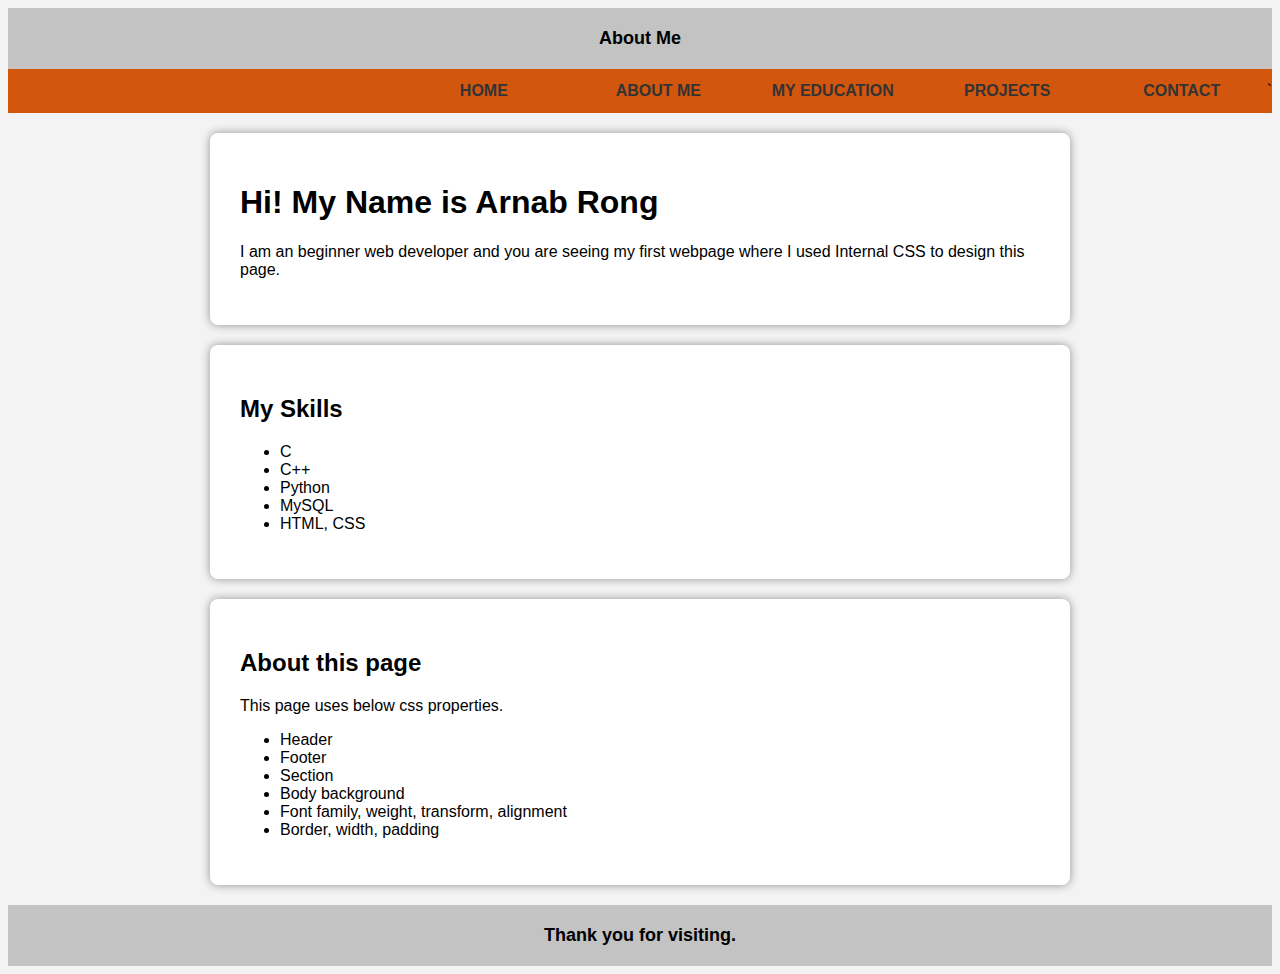
==== aboutme.html @ c3f16198 "Add files via upload" ====
<!DOCTYPE html>
<html lang="en">
<head>
    <meta charset="UTF-8">
    <meta name="viewport" content="width=device-width, initial-scale=1.0">
    <title>About Me - Arnab Rong</title>
    <style>
        body {
            font-family: Arial;
            background: #f3f3f3;
        }
        
        header {
            background-color: #b9b9b9d5;
            color: #000;
            padding: 20px;
            text-align: center;
            font-size: large;
            font-family: Arial;
            font-weight: bold;
        }

        footer {
            background-color: #b9b9b9d5;
            color: #000;
            padding: 20px;
            text-align: center;
            font-size: large;
            font-family: Arial;
            font-weight: bold;
            align-self: bottom;
        }

        section {
            max-width: 800px;
            margin: 20px auto;
            padding: 30px;
            background-color: #fff;
            border-radius: 8px;
            box-shadow: 0 0 10px rgba(0, 0, 0, 0.4);
        }

        ul.menu {
            list-style: none;
            background: #d3560e;
            margin: 0px;
            padding: 0px;
            text-align: right;
        }

        ul.menu li {
            display: inline-block;
        }

        ul.menu li a {
            text-decoration: none;
            color: #333;
            width: 150px;
            font-weight: bold;
            padding: 13px 10px;
            text-transform: uppercase;
            font-family: "Arial";
            text-align: center;
            border: 1px;
            border-radius: 0px;
            transition: background-color 0.3s, color 0.3s;
            display: block;
        }

        ul.menu li a:hover {
            background-color: #14c8ff;
            color: #fff;
        }
    </style>
</head>
<body>
    <header>About Me</header>
    <ul class = "menu">
        <li><a href="homepage.html">Home</a></li>
        <li><a href="aboutme.html">About Me</a></li>
        <li><a href="myeducation.html">My Education</a></li>
        <li><a href="#">Projects</a></li>
        <li><a href="contact.html">Contact</a></li>`
    </ul>

    <section>
        <h1>Hi! My Name is Arnab Rong</h1>
        <p>I am an beginner web developer and you are seeing my first webpage where I used Internal CSS to design this page.</p>
    </section>

    <section>
        <h2>My Skills</h2>
        <ul>
            <li>C</li>
            <li>C++</li>
            <li>Python</li>
            <li>MySQL</li>
            <li>HTML, CSS</li>
        </ul>
    </section>
    
    <section>
        <h2>About this page</h2>
        <p>This page uses below css properties.</p>
        <ul>
            <li>Header</li>
            <li>Footer</li>
            <li>Section</li>
            <li>Body background</li>
            <li>Font family, weight, transform, alignment</li>
            <li>Border, width, padding</li>
        </ul>
    </section>
    
    <footer>
        Thank you for visiting.
    </footer>

</body>
</html>
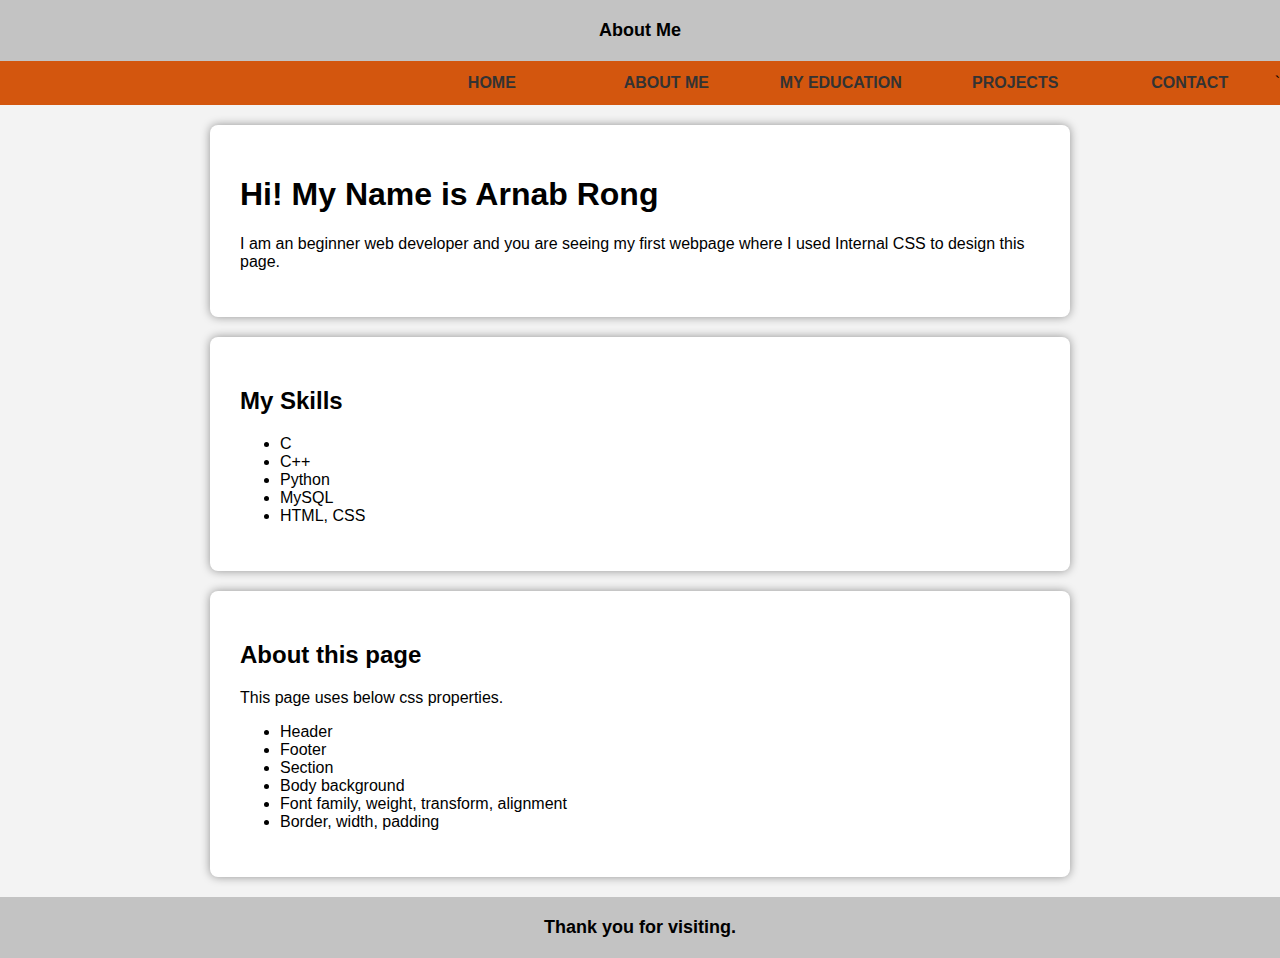
==== commit 0318ccf2: "Add files via upload" ====
--- a/aboutme.html
+++ b/aboutme.html
@@ -8,8 +8,10 @@
         body {
             font-family: Arial;
             background: #f3f3f3;
+            margin: 0;
+            padding: 0;
         }
-        
+
         header {
             background-color: #b9b9b9d5;
             color: #000;
@@ -28,7 +30,6 @@
             font-size: large;
             font-family: Arial;
             font-weight: bold;
-            align-self: bottom;
         }
 
         section {
@@ -43,8 +44,8 @@
         ul.menu {
             list-style: none;
             background: #d3560e;
-            margin: 0px;
-            padding: 0px;
+            margin: 0;
+            padding: 0;
             text-align: right;
         }
 
@@ -71,12 +72,47 @@
             background-color: #14c8ff;
             color: #fff;
         }
+
+        .menu-toggle {
+            display: none;
+        }
+
+        @media (max-width: 768px) {
+            ul.menu {
+                display: none;
+                background-color: #d3560e;
+                position: absolute;
+                top: 60px;
+                right: 0;
+                width: 100%;
+            }
+
+            ul.menu.active {
+                display: block;
+            }
+
+            ul.menu li {
+                display: block;
+            }
+
+            ul.menu li a {
+                width: 100%;
+                padding: 15px 0;
+            }
+
+            .menu-toggle {
+                display: block;
+                text-align: right;
+                padding: 20px;
+                cursor: pointer;
+            }
+        }
     </style>
 </head>
 <body>
     <header>About Me</header>
     <ul class = "menu">
-        <li><a href="homepage.html">Home</a></li>
+        <li><a href="index.html">Home</a></li>
         <li><a href="aboutme.html">About Me</a></li>
         <li><a href="myeducation.html">My Education</a></li>
         <li><a href="#">Projects</a></li>
@@ -116,5 +152,13 @@
         Thank you for visiting.
     </footer>
 
+    <script>
+        const menuToggle = document.querySelector('.menu-toggle');
+        const menu = document.querySelector('.menu');
+
+        menuToggle.addEventListener('click', () => {
+            menu.classList.toggle('active');
+        });
+    </script>
 </body>
 </html>